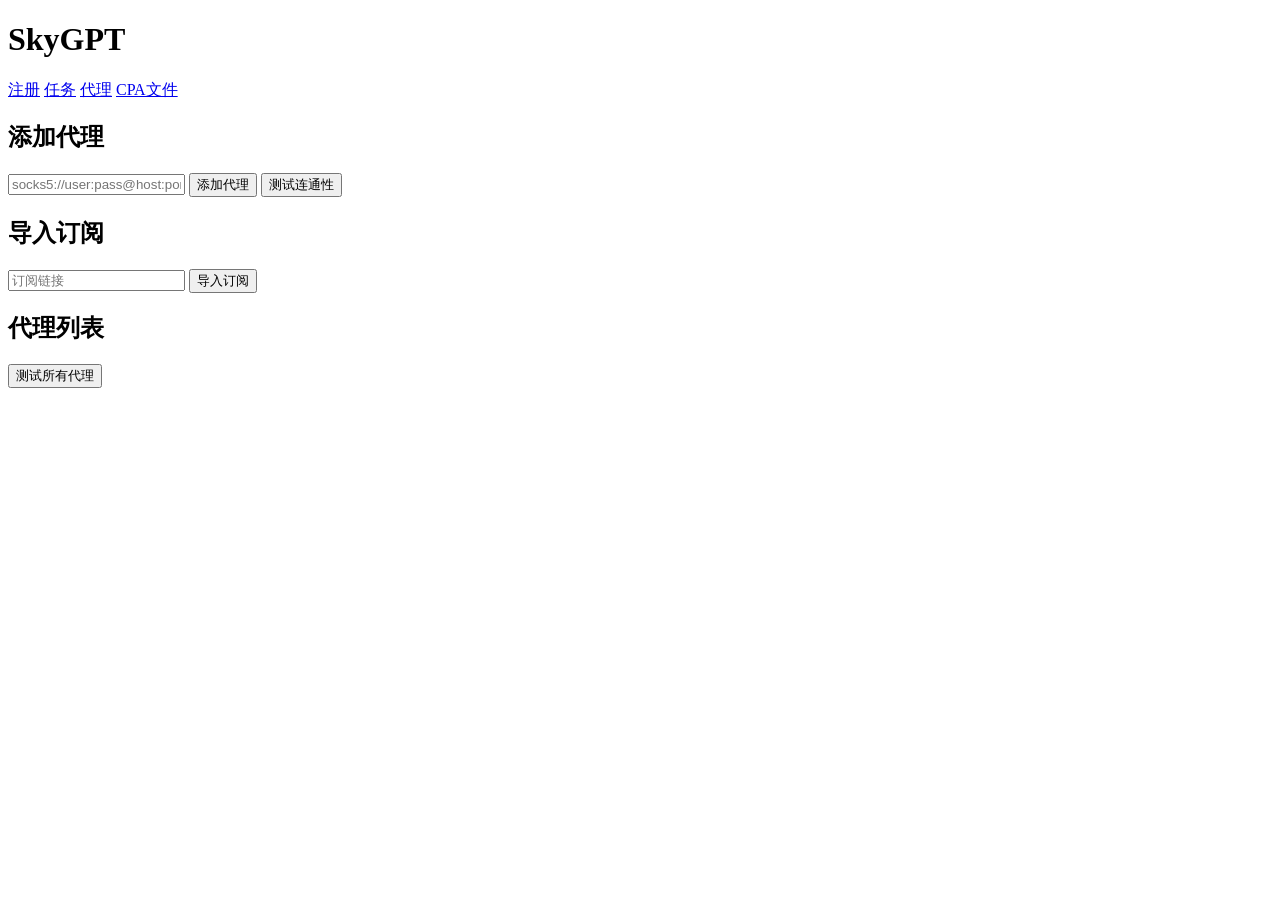
==== web/templates/proxies.html @ 47740cab "Initial import from skygpt_complete" ====
<!DOCTYPE html>
<html lang="zh-CN">
<head>
    <meta charset="UTF-8">
    <title>代理管理 - SkyGPT</title>
    <link rel="stylesheet" href="/static/css/style.css">
</head>
<body>
    <div class="container">
        <header>
            <h1>SkyGPT</h1>
            <nav>
                <a href="/">注册</a>
                <a href="/tasks">任务</a>
                <a href="/proxies">代理</a>
                <a href="/cpa">CPA文件</a>
            </nav>
        </header>

        <main>
            <section class="proxy-add">
                <h2>添加代理</h2>
                <form id="addProxyForm">
                    <input type="text" id="proxyUrl" placeholder="socks5://user:pass@host:port" required>
                    <button type="submit">添加代理</button>
                    <button type="button" id="testProxyBtn">测试连通性</button>
                </form>
                <div id="proxyTestResult"></div>
            </section>

            <section class="proxy-import">
                <h2>导入订阅</h2>
                <form id="importSubForm">
                    <input type="text" id="subscriptionUrl" placeholder="订阅链接" required>
                    <button type="submit">导入订阅</button>
                </form>
            </section>

            <section class="proxy-list">
                <h2>代理列表</h2>
                <button id="testAllBtn">测试所有代理</button>
                <div id="proxiesTable"></div>
            </section>
        </main>
    </div>
    <script src="/static/js/proxies.js"></script>
</body>
</html>
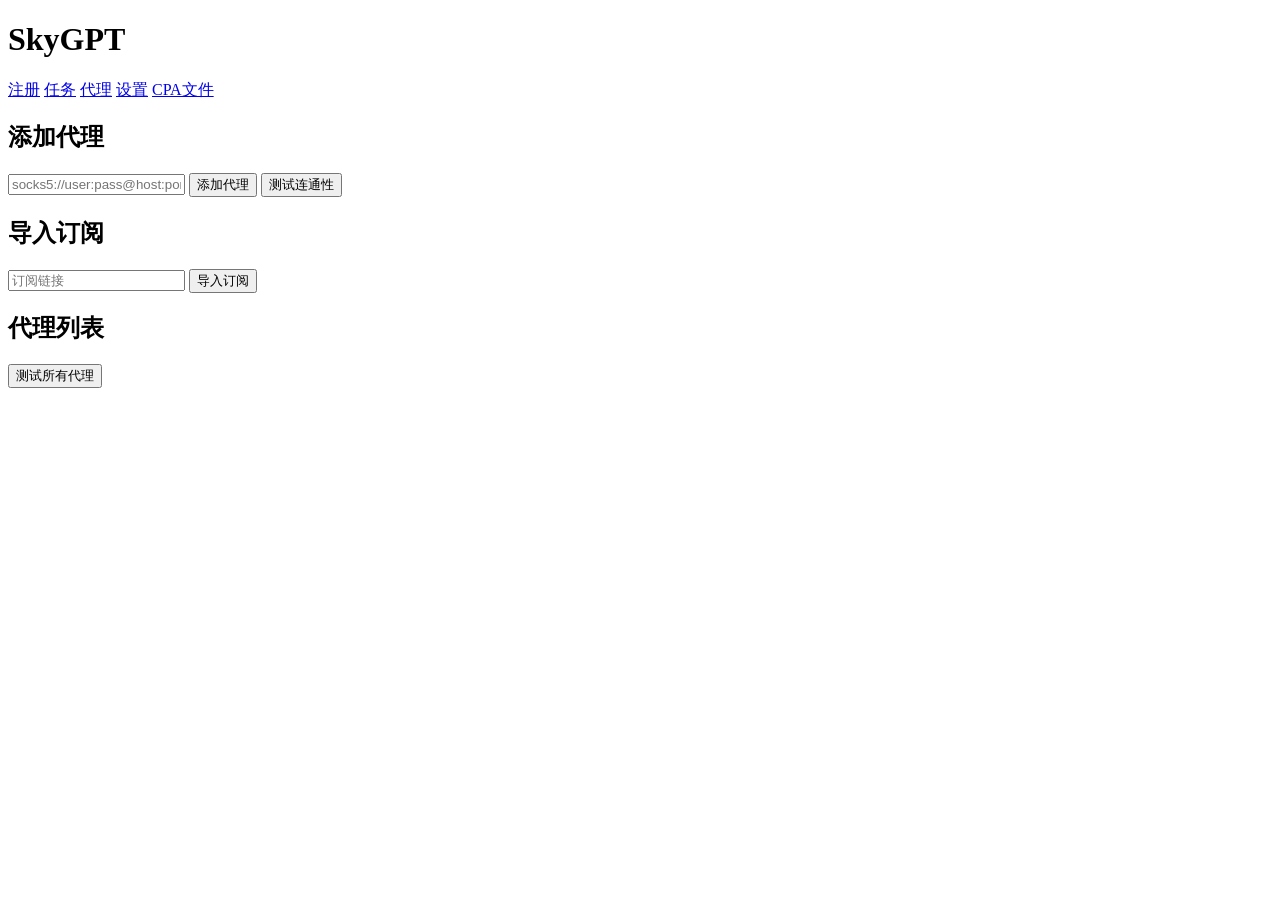
==== commit 7a5f7ea8: "feat: add sms settings persistence and codex oauth automation" ====
--- a/web/templates/proxies.html
+++ b/web/templates/proxies.html
@@ -13,6 +13,7 @@
                 <a href="/">注册</a>
                 <a href="/tasks">任务</a>
                 <a href="/proxies">代理</a>
+                <a href="/settings">设置</a>
                 <a href="/cpa">CPA文件</a>
             </nav>
         </header>
